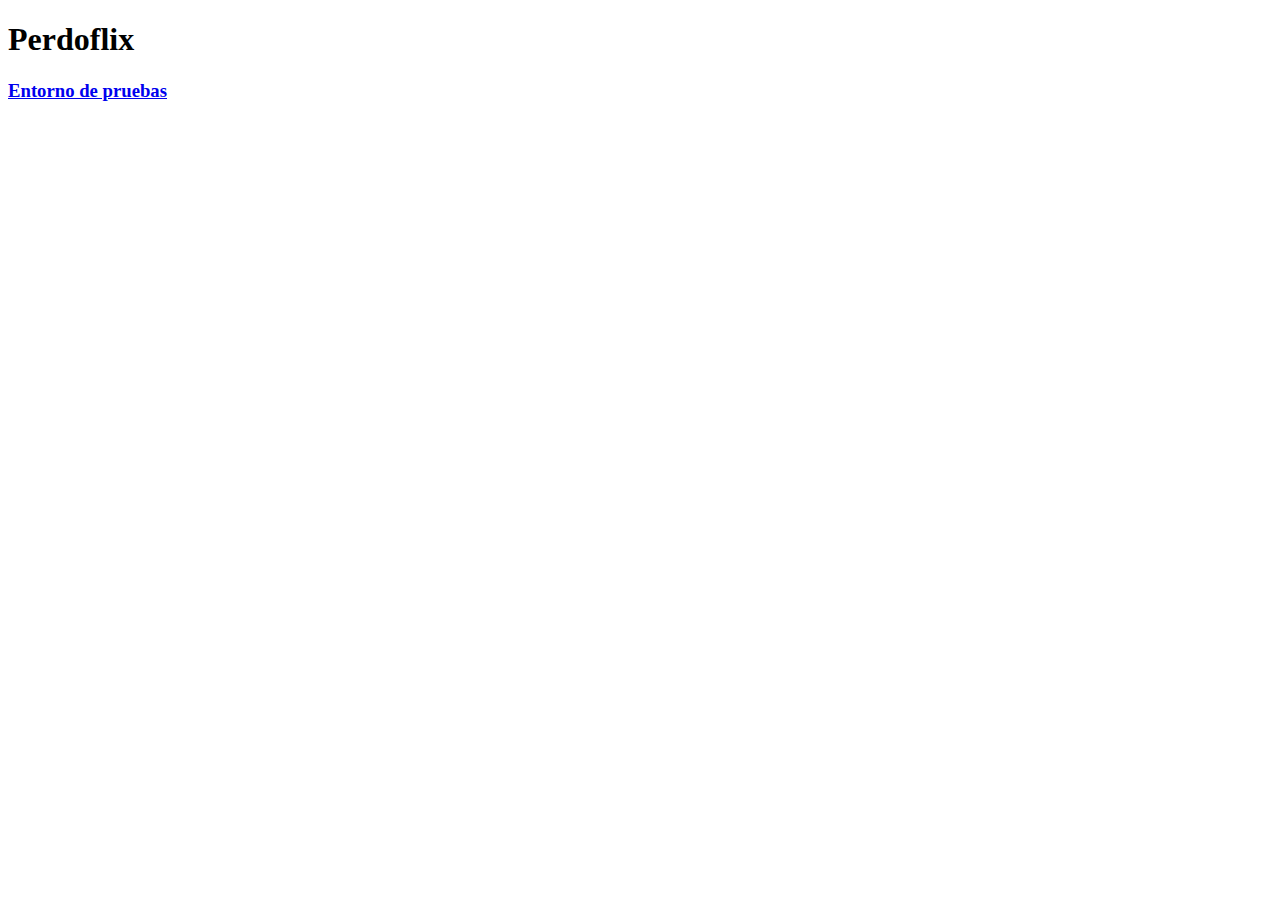
==== src/main/webapp/index.html @ f71fc6bb "First commit" ====
<!DOCTYPE html>
<html>
    <head>
        <title>Perdoflix</title>
        <meta http-equiv="Content-Type" content="text/html; charset=UTF-8">
    </head>
    <body>
        <h1>Perdoflix</h1>
        <a href="toprated.jsp"><h3>Entorno de pruebas</h3></a>
    </body>
</html>
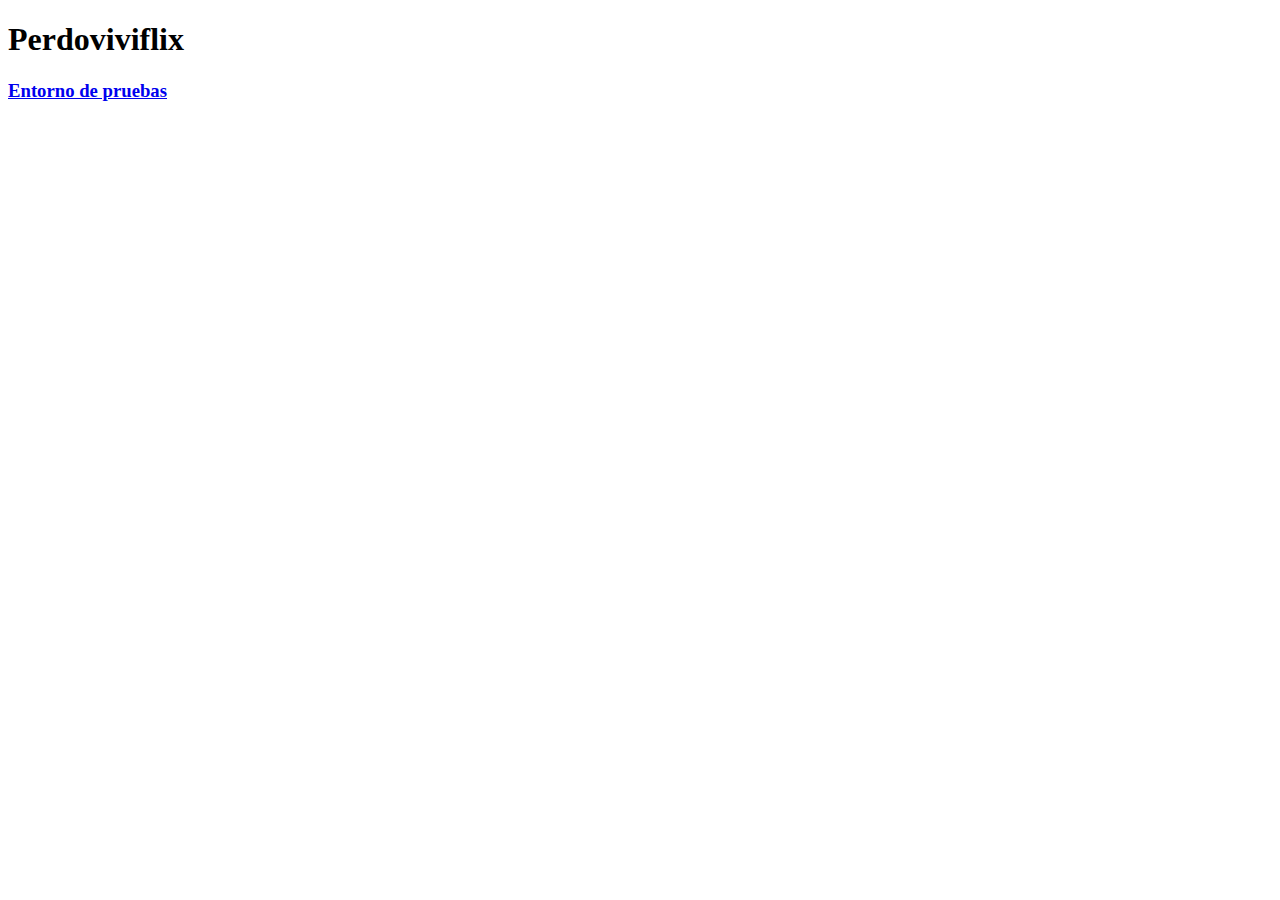
==== commit 57fc3e21: "Renting form without css finished" ====
--- a/src/main/webapp/index.html
+++ b/src/main/webapp/index.html
@@ -5,7 +5,7 @@
         <meta http-equiv="Content-Type" content="text/html; charset=UTF-8">
     </head>
     <body>
-        <h1>Perdoflix</h1>
+        <h1>Perdoviviflix</h1>
         <a href="toprated.jsp"><h3>Entorno de pruebas</h3></a>
     </body>
 </html>
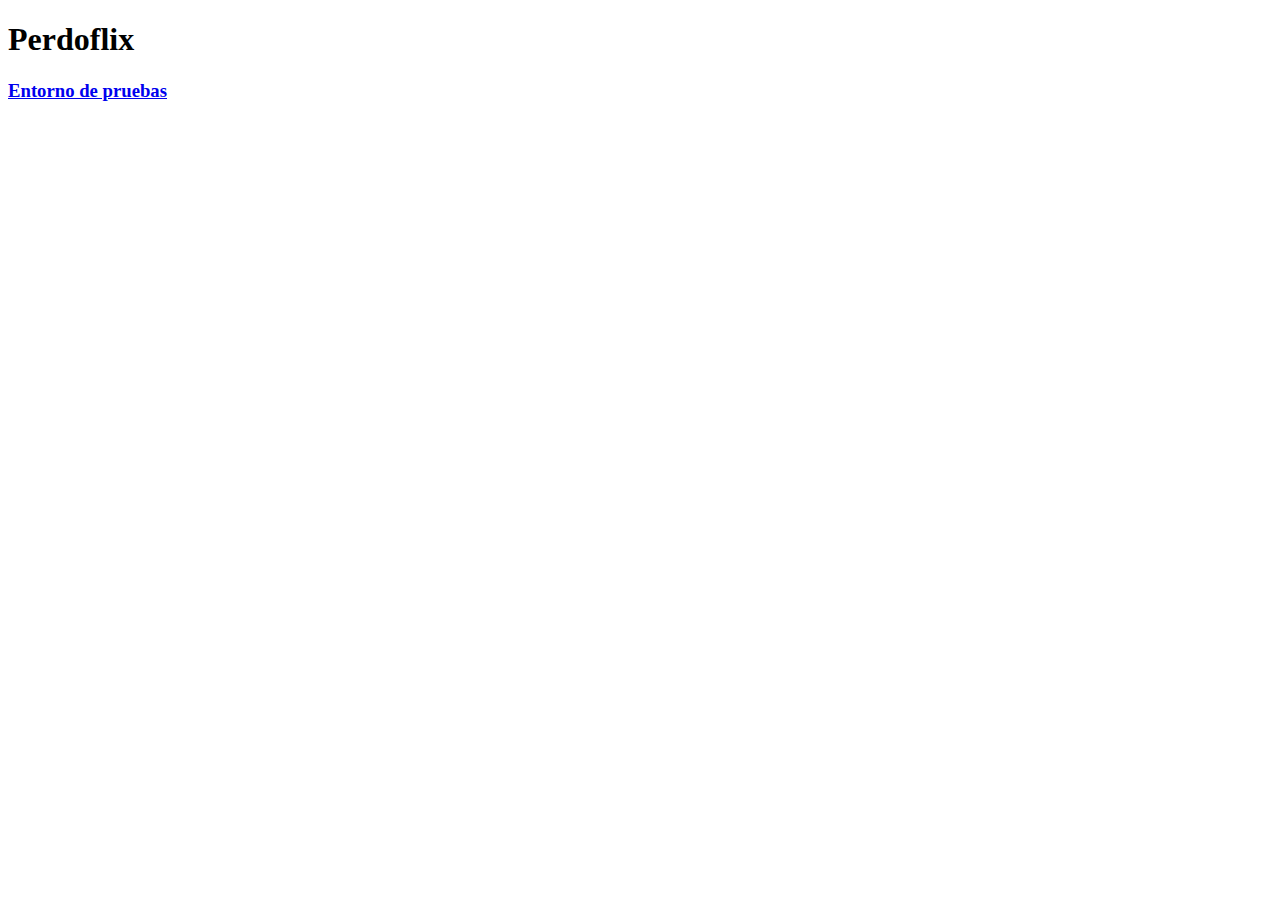
==== commit 5abb5bfb: "The point where i found out you cant use javascript in a jsp just because it is running on the serve" ====
--- a/src/main/webapp/index.html
+++ b/src/main/webapp/index.html
@@ -5,7 +5,7 @@
         <meta http-equiv="Content-Type" content="text/html; charset=UTF-8">
     </head>
     <body>
-        <h1>Perdoviviflix</h1>
+        <h1>Perdoflix</h1>
         <a href="toprated.jsp"><h3>Entorno de pruebas</h3></a>
     </body>
 </html>
